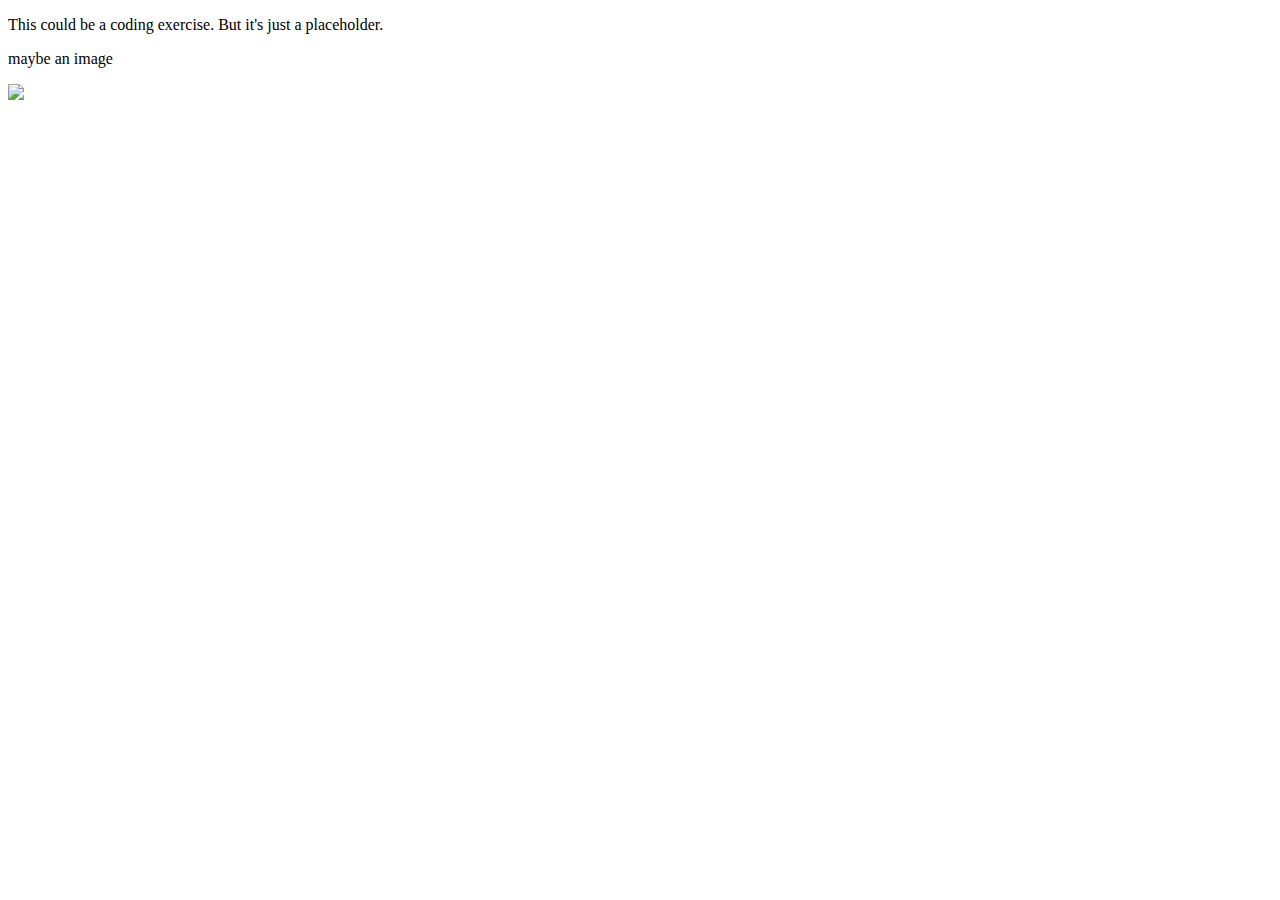
==== coding-exercises/placeholder/website/index.html @ 2a58ba04 "add text and image" ====
<!DOCTYPE html>
<html lang="en" dir="ltr">
  <head>
    <meta charset="utf-8">
    <title></title>
    <link rel="stylesheet" href="style.css">
  </head>
  <body>
    <p>This could be a coding exercise. But it's just a placeholder.</p>
    <p>maybe an image</p>
    <img src="mash.jpg">
  </body>
</html>
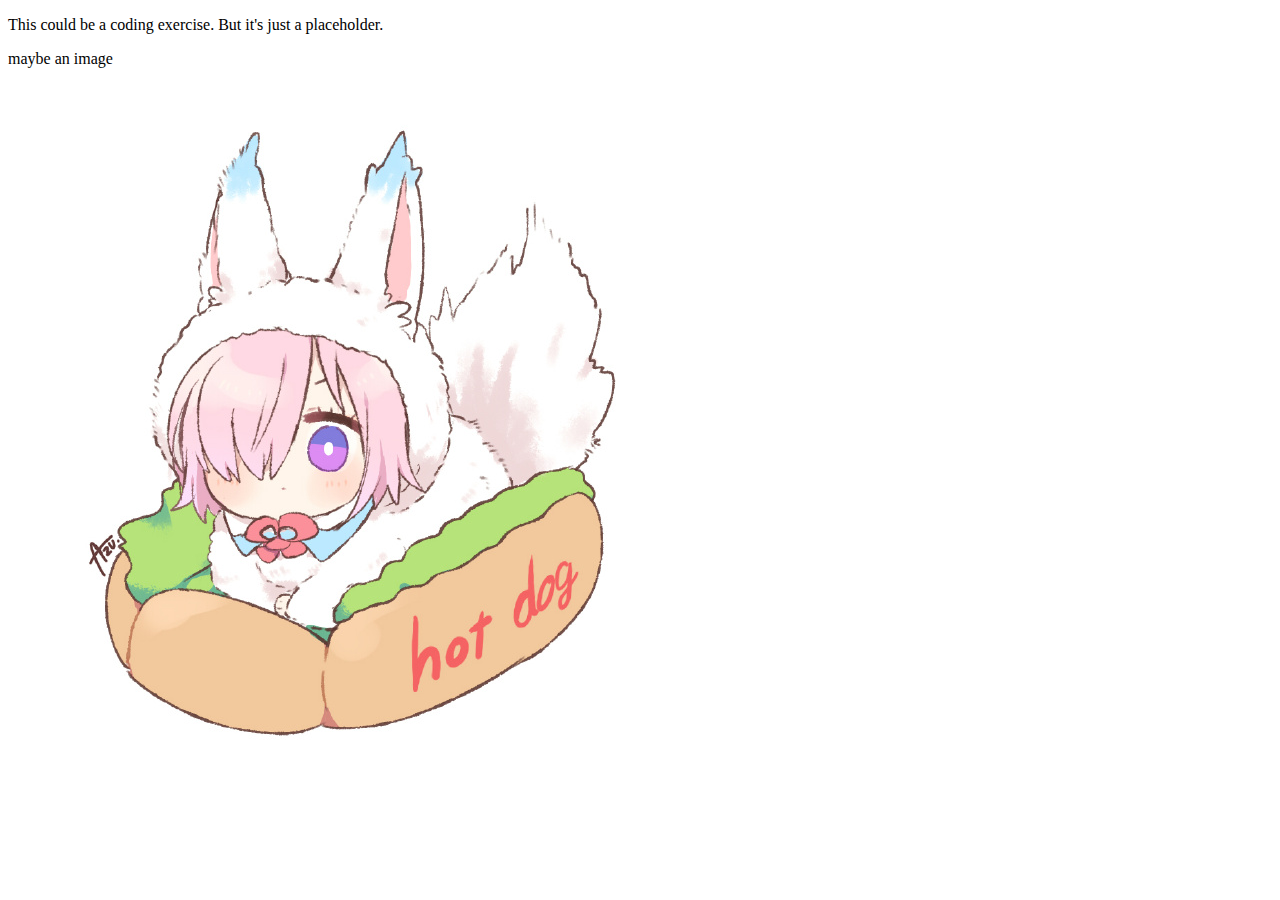
==== commit 1b9cf407: "change image path" ====
--- a/coding-exercises/placeholder/website/index.html
+++ b/coding-exercises/placeholder/website/index.html
@@ -8,6 +8,6 @@
   <body>
     <p>This could be a coding exercise. But it's just a placeholder.</p>
     <p>maybe an image</p>
-    <img src="mash.jpg">
+    <img src="mash.jpg"/>
   </body>
 </html>
